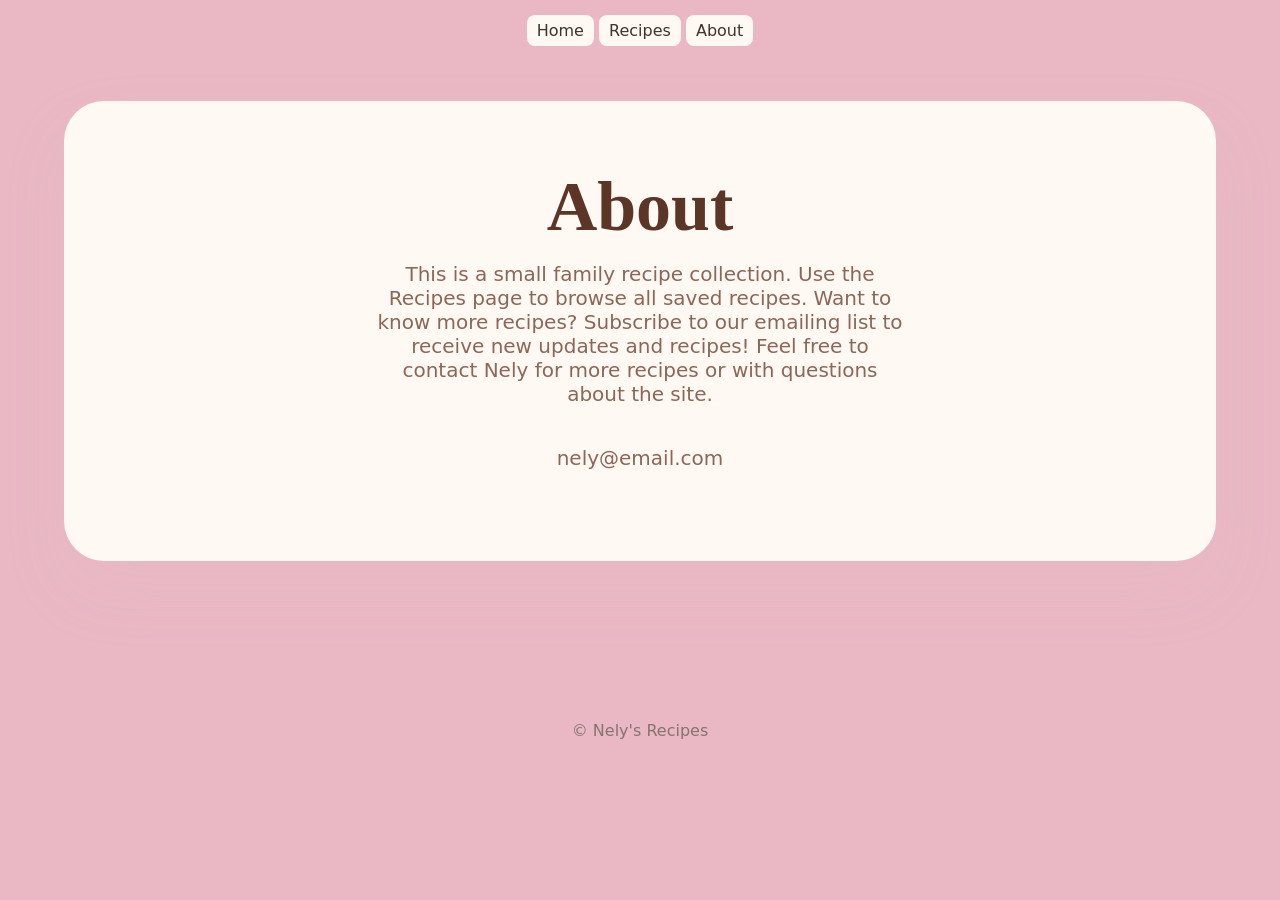
==== about.html @ 58c57279 "page created for about me to talk about website and creator" ====
<!doctype html>
<html lang="en">
<head>
  <meta charset="utf-8">
  <meta name="viewport" content="width=device-width,initial-scale=1">
  <title>About — Nely's Notebook</title>
  <link rel="icon" href="favicon.ico">
  <link rel="stylesheet" href="css/style.css">
</head>
<body class="about">

  <header class="top-bar">
    <div class="top-bar-inner">
      <nav class="main-nav" aria-label="Main">
        <a href="index.html">Home</a>
        <a href="recipes.html">Recipes</a>
        <a href="about.html">About</a>
      </nav>
    </div>
  </header>

  <main>

    <section class="hero">
      <div class="hero-content">
        <h1>About</h1>
        <p>
          This is a small family recipe collection. Use the Recipes page to browse
          all saved recipes. Want to know more recipes? Subscribe to our emailing
          list to receive new updates and recipes! Feel free to contact Nely for
          more recipes or with questions about the site.
        </p>
        <p>nely@email.com</p>
      </div>
    </section>

  </main>

  <footer>© Nely's Recipes</footer>

  <script src="app.js"></script>

</body>
</html>
---- css/style.css ----
:root {
  --cream: #fff8f3;
  --paper: #fff;
  --rose: #e9b8c4;
  --rose-light: #f7e1e5;
  --brown: #5b3526;
  --brown-soft: #8b6757;
  --text: #3f342f;
  --muted: #85756e;
  --shadow: 0 18px 45px rgba(91, 53, 38, .10);
  --radius: 28px;
}

* {
  box-sizing: border-box;
}

body {
  margin: 0;
  background: var(--rose);
  color: var(--text);
  font-family: Inter, system-ui, sans-serif;
}

a {
  background: var(--cream);
  padding: 6px 10px;
  border-radius: 8px;
  text-decoration: none;
  color: inherit;
  display: inline-block;
  transition: background .12s, transform .12s;
}
a:hover {
  background: var(--paper);
  transform: translateY(-2px);
}


/* ── Top bar ── */

.top-bar {
  position: sticky;
  top: 0;
  z-index: 20;
  background: transparent;
}

.top-bar-inner {
  max-width: 1200px;
  margin: auto;
  padding: 15px 25px;
  display: flex;
  justify-content: center;
  align-items: center;
  gap: 15px;
  flex-wrap: wrap;
}

.top-meals,
.top-prefs {
  display: flex;
  gap: 8px;
  align-items: center;
}

.top-meal-btn,
.top-pref-btn {
  border: 0;
  background: #fff;
  padding: 9px 16px;
  border-radius: 999px;
  color: var(--brown-soft);
  font-weight: 600;
  cursor: pointer;
  transition: .2s;
}

.top-meal-btn:hover,
.top-pref-btn:hover,
.top-meal-btn.active,
.top-pref-btn.active {
  background: var(--rose-light);
  color: var(--brown-soft);
}


/* ── Hero ── */

.hero {
  max-width: 1200px;
  height: 460px;
  margin: 40px auto;
  border-radius: 40px;
  overflow: hidden;
  background-color: var(--cream);
  background-repeat: repeat-x;
  background-position: center;
  background-size: auto 100%;
  display: flex;
  align-items: center;
  box-shadow: 0 30px 60px rgba(233, 184, 196, 0.16);
}

.hero-content,
.hero .content {
  padding: 60px;
  max-width: 650px;
  border-radius: 14px;
}

.hero h1,
.hero h2 {
  font-family: Georgia, serif;
  font-size: 70px;
  line-height: 1;
  margin: 0;
  color: var(--brown);
}

.hero p {
  font-size: 20px;
  color: var(--brown-soft);
}

/* About page centers hero content */
.about .hero {
  justify-content: center;
}

.about .hero-content {
  text-align: center;
  display: flex;
  flex-direction: column;
  align-items: center;
}

/* Tabs under search on recipes page */
.hero-tabs {
  margin-top: 18px;
  display: flex;
  gap: 12px;
  flex-wrap: wrap;
  align-items: center;
}

.hero-tabs .top-meals,
.hero-tabs .top-prefs {
  display: flex;
  gap: 10px;
}

.hero-tabs .top-prefs {
  margin-left: 12px;
}


/* ── Main ── */

main {
  max-width: 1200px;
  margin: auto;
  padding: 0 24px 80px;
}

.search {
  border: 0;
  border-radius: 999px;
  padding: 14px 20px;
  width: 280px;
  background: white;
  box-shadow: var(--shadow);
}


/* ── Email capture ── */

.email-capture {
  background: white;
  border-radius: var(--radius);
  padding: 25px;
  display: flex;
  justify-content: space-between;
  align-items: center;
  gap: 20px;
  margin-bottom: 40px;
  box-shadow: var(--shadow);
}

.email-capture form {
  display: flex;
  gap: 10px;
}

.email-capture input {
  padding: 12px 18px;
  border-radius: 999px;
  border: 1px solid #ddd;
}

.hero .hero-email {
  background: rgba(255, 255, 255, 0.92);
  box-shadow: none;
  padding: 18px;
  border-radius: 14px;
  margin-top: 22px;
  width: 100%;
  display: flex;
  justify-content: space-between;
  align-items: center;
  gap: 12px;
}

.hero .hero-email .btn {
  padding: 10px 18px;
}


/* ── Recipe grid ── */

.grid {
  display: grid;
  grid-template-columns: repeat(3, 1fr);
  gap: 30px;
}


/* ── Featured ── */

.featured {
  max-width: 1200px;
  margin: 30px auto;
  padding: 0 24px;
}

.featured h2 {
  font-family: Georgia, serif;
  font-size: 32px;
  color: var(--brown);
  margin: 8px 0 18px;
}

.featured-grid {
  display: grid;
  grid-template-columns: repeat(3, 1fr);
  gap: 20px;
}

.featured .card {
  height: 420px;
}

.featured .card img {
  height: 260px;
}


/* ── Cards ── */

.card {
  background: var(--paper);
  border-radius: var(--radius);
  overflow: hidden;
  box-shadow: var(--shadow);
  cursor: pointer;
  transition: .25s;
  height: 100%;
}

.card:hover {
  transform: translateY(-8px);
}

.card img {
  width: 100%;
  height: 300px;
  object-fit: cover;
  display: block;
}

.card-body {
  padding: 24px;
}

/* Hide details on card; show in popup only */
.card .card-body ul,
.card .card-body ol,
.card .card-body .meta {
  display: none;
}

.details .panel ul,
.details .panel ol,
.details .panel .tags,
.details .panel .meta {
  display: block;
}

.meta {
  color: var(--muted);
  font-size: 14px;
}

.title,
.card h2 {
  font-family: Georgia, serif;
  font-size: 28px;
  color: var(--brown);
  margin: 10px 0;
}

.tags {
  display: flex;
  gap: 8px;
  flex-wrap: wrap;
}

.tag {
  background: var(--rose-light);
  color: var(--brown);
  border-radius: 999px;
  padding: 6px 14px;
  font-size: 13px;
}


/* ── Button ── */

.btn {
  background: var(--brown);
  color: white;
  border: 0;
  border-radius: 999px;
  padding: 12px 25px;
  font-weight: 700;
  cursor: pointer;
  transition: .2s;
}

.btn:hover {
  background: var(--rose);
  color: var(--brown);
}


/* ── Detail popup ── */

.details {
  position: fixed;
  inset: 0;
  z-index: 1000;
  background: #0004;
  display: none;
  align-items: center;
  justify-content: center;
}

.details.open {
  display: flex;
}

.details .panel {
  position: relative;
  width: min(850px, 90%);
  background: white;
  padding: 35px;
  border-radius: 35px;
  box-shadow: var(--shadow);
  max-height: 90vh;
  overflow-y: auto;
}

.details .panel #closeBtn {
  position: absolute;
  top: 12px;
  right: 12px;
  background: white;
  border-radius: 999px;
  border: 1px solid #eee;
  width: 36px;
  height: 36px;
  display: flex;
  align-items: center;
  justify-content: center;
  font-size: 18px;
  line-height: 1;
  cursor: pointer;
  color: var(--brown-soft);
  box-shadow: 0 6px 18px rgba(0, 0, 0, 0.08);
  z-index: 60;
}

.details .panel #closeBtn:hover {
  background: var(--rose-light);
  color: var(--brown);
  transform: scale(1.04);
}


/* ── Footer ── */

footer {
  text-align: center;
  padding: 40px;
  color: var(--muted);
}


/* ── Responsive ── */

@media (max-width: 900px) {
  .grid {
    grid-template-columns: repeat(2, 1fr);
  }

  .hero h1,
  .hero h2 {
    font-size: 50px;
  }

  .featured-grid {
    grid-template-columns: repeat(2, 1fr);
  }

  .hero-tabs {
    flex-direction: column;
    align-items: flex-start;
  }
}

@media (max-width: 600px) {
  .grid {
    grid-template-columns: 1fr;
  }

  .hero {
    height: 350px;
  }

  .hero-content,
  .hero .content {
    padding: 30px;
  }

  .email-capture,
  .email-capture form {
    flex-direction: column;
    align-items: flex-start;
    width: 100%;
  }

  .search {
    width: 100%;
  }

  .featured-grid {
    grid-template-columns: 1fr;
  }

  .featured .card {
    height: 360px;
  }

  .featured .card img {
    height: 220px;
  }
}
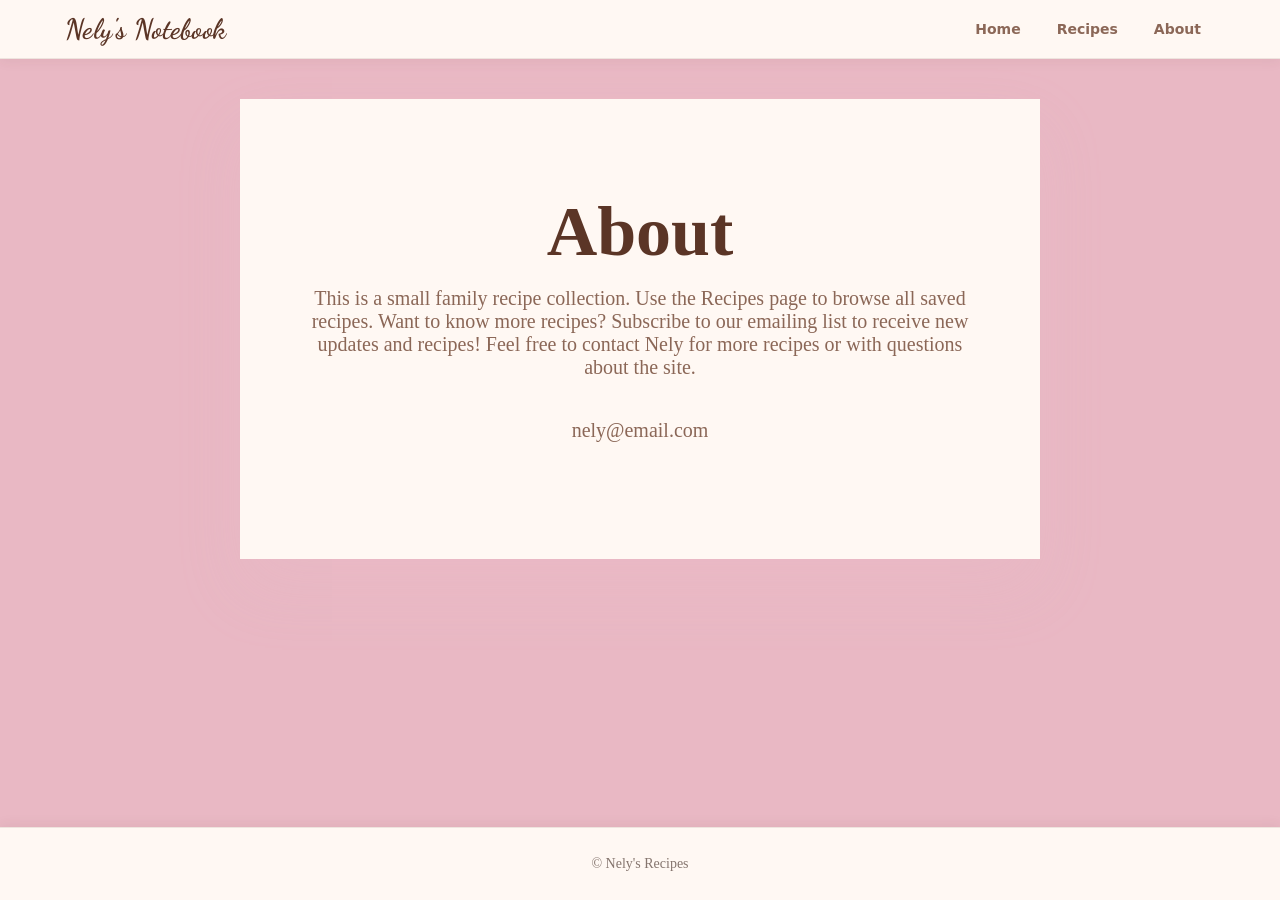
==== commit 9a0eff32: "Added Google font" ====
--- a/about.html
+++ b/about.html
@@ -5,12 +5,16 @@
   <meta name="viewport" content="width=device-width,initial-scale=1">
   <title>About — Nely's Notebook</title>
   <link rel="icon" href="favicon.ico">
-  <link rel="stylesheet" href="css/style.css">
+  <link rel="preconnect" href="https://fonts.googleapis.com">
+  <link rel="preconnect" href="https://fonts.gstatic.com" crossorigin>
+  <link href="https://fonts.googleapis.com/css2?family=Dancing+Script:wght@700&family=Rochester&display=swap" rel="stylesheet">
+  <link rel="stylesheet" href="css/styles.css">
 </head>
 <body class="about">
 
   <header class="top-bar">
     <div class="top-bar-inner">
+      <a class="site-title" href="index.html">Nely's Notebook</a>
       <nav class="main-nav" aria-label="Main">
         <a href="index.html">Home</a>
         <a href="recipes.html">Recipes</a>
--- a/css/styles.css
+++ b/css/styles.css
@@ -0,0 +1,577 @@
+:root {
+  --cream: #fff8f3;
+  --paper: #fff;
+  --rose: #e9b8c4;
+  --rose-light: #f7e1e5;
+  --brown: #5b3526;
+  --brown-soft: #8b6757;
+  --text: #3f342f;
+  --muted: #85756e;
+  --shadow: 0 18px 45px rgba(91, 53, 38, .10);
+  --radius: 28px;
+}
+
+* {
+  box-sizing: border-box;
+}
+
+body {
+  margin: 0;
+  background: var(--rose);
+  color: var(--text);
+  font-family: Inter, system-ui, sans-serif;
+  display: flex;
+  flex-direction: column;
+  min-height: 100vh;
+}
+
+main {
+  flex: 1;
+}
+
+a {
+  background: var(--cream);
+  padding: 6px 10px;
+  border-radius: 0;
+  text-decoration: none;
+  color: inherit;
+  display: inline-block;
+  transition: background .12s, transform .12s;
+}
+a:hover {
+  background: var(--paper);
+  transform: translateY(-2px);
+}
+
+
+/* ── Top bar ── */
+
+.top-bar {
+  position: sticky;
+  top: 0;
+  z-index: 20;
+  background: var(--cream);
+  border-bottom: 1px solid rgba(91, 53, 38, 0.10);
+  box-shadow: 0 2px 12px rgba(91, 53, 38, 0.07);
+}
+
+.top-bar-inner {
+  max-width: 1200px;
+  margin: auto;
+  padding: 14px 25px;
+  display: flex;
+  justify-content: space-between;
+  align-items: center;
+  gap: 15px;
+  flex-wrap: wrap;
+}
+
+.site-title {
+  font-family: 'Dancing Script', cursive;
+  font-size: 28px;
+  font-weight: 700;
+  color: var(--brown);
+  background: none;
+  padding: 0;
+  border-radius: 0;
+  letter-spacing: 0.01em;
+  line-height: 1;
+  text-decoration: none;
+  display: inline-block;
+  pointer-events: none;
+}
+
+.site-title:hover {
+  background: none;
+  transform: none;
+}
+
+.main-nav {
+  display: flex;
+  gap: 8px;
+  align-items: center;
+}
+
+.main-nav a {
+  background: transparent;
+  color: var(--brown-soft);
+  font-weight: 600;
+  font-size: 14px;
+  padding: 7px 14px;
+  border-radius: 0;
+  transition: background .15s, color .15s;
+}
+
+.main-nav a:hover {
+  background: var(--rose-light);
+  color: var(--brown);
+  transform: none;
+}
+
+.top-meals,
+.top-prefs {
+  display: flex;
+  gap: 8px;
+  align-items: center;
+}
+
+.top-meal-btn,
+.top-pref-btn {
+  border: 0;
+  background: #fff;
+  padding: 8px 12px;
+  border-radius: 0;
+  color: var(--brown-soft);
+  font-family: Georgia, serif;
+  font-size: 14px;
+  font-weight: 600;
+  cursor: pointer;
+  transition: .2s;
+}
+
+.top-meal-btn:hover,
+.top-pref-btn:hover,
+.top-meal-btn.active,
+.top-pref-btn.active {
+  background: var(--rose-light);
+  color: var(--brown-soft);
+}
+
+
+/* ── Hero ── */
+
+.hero {
+  max-width: 1200px;
+  height: 460px;
+  margin: 40px auto;
+  border-radius: 0;
+  overflow: hidden;
+  background-color: var(--cream);
+  background-repeat: repeat-x;
+  background-position: center;
+  background-size: auto 100%;
+  display: flex;
+  align-items: center;
+  box-shadow: 0 30px 60px rgba(233, 184, 196, 0.16);
+}
+
+.hero-content,
+.hero .content {
+  padding: 60px;
+  max-width: 800px;
+  border-radius: 0;
+}
+
+.hero h1,
+.hero h2 {
+  font-family: 'Rochester', cursive;
+  font-size: 70px;
+  line-height: 1;
+  margin: 0;
+  color: var(--brown);
+}
+
+/* Home page hero title uses Dancing Script */
+.home .hero h1 {
+  font-family: 'Dancing Script', cursive;
+  font-size: 80px;
+}
+
+.hero p {
+  font-family: Georgia, serif;
+  font-size: 20px;
+  color: var(--brown-soft);
+}
+
+/* About page centers hero content */
+.about .hero {
+  justify-content: center;
+  border-radius: 0;
+}
+
+.about .hero-content {
+  text-align: center;
+  display: flex;
+  flex-direction: column;
+  align-items: center;
+  border-radius: 0;
+}
+
+.script-label {
+  font-family: 'Dancing Script', cursive;
+  font-weight: 700;
+}
+
+/* Tabs under search on recipes page */
+.hero-tabs {
+  margin-top: 18px;
+  display: flex;
+  flex-direction: column;
+  gap: 10px;
+  align-items: flex-start;
+}
+
+.hero-tabs .top-meals {
+  display: flex;
+  gap: 8px;
+  align-items: center;
+  flex-wrap: wrap;
+}
+
+.hero-tabs .top-prefs {
+  display: flex;
+  gap: 8px;
+  align-items: center;
+  margin-left: 0;
+}
+
+
+/* ── Main ── */
+
+main {
+  max-width: 1200px;
+  margin: auto;
+  padding: 0 24px 80px;
+}
+
+.search {
+  border: 0;
+  border-radius: 0;
+  padding: 14px 20px;
+  width: 280px;
+  background: white;
+  box-shadow: var(--shadow);
+}
+
+
+/* ── Email capture ── */
+
+.email-capture {
+  background: white;
+  border-radius: 0;
+  padding: 25px;
+  display: flex;
+  justify-content: space-between;
+  align-items: center;
+  gap: 20px;
+  margin-bottom: 40px;
+  box-shadow: var(--shadow);
+}
+
+.email-capture form {
+  display: flex;
+  gap: 10px;
+}
+
+.email-capture input {
+  padding: 12px 18px;
+  border-radius: 0;
+  border: 1px solid #ddd;
+}
+
+.hero .hero-email {
+  background: rgba(255, 255, 255, 0.92);
+  box-shadow: none;
+  padding: 18px;
+  border-radius: 0;
+  margin-top: 22px;
+  width: 100%;
+  display: flex;
+  justify-content: space-between;
+  align-items: center;
+  gap: 12px;
+}
+
+.hero .hero-email .btn {
+  padding: 10px 18px;
+}
+
+
+/* ── Recipe grid ── */
+
+.grid {
+  display: grid;
+  grid-template-columns: repeat(3, 1fr);
+  gap: 30px;
+}
+
+
+/* ── Featured ── */
+
+.featured {
+  max-width: 1200px;
+  margin: 30px auto;
+  padding: 0 24px;
+}
+
+.featured h2 {
+  font-family: 'Dancing Script', cursive;
+  font-size: 32px;
+  color: var(--brown);
+  margin: 8px 0 18px;
+}
+
+.featured-grid {
+  display: grid;
+  grid-template-columns: repeat(3, 1fr);
+  gap: 20px;
+}
+
+.featured .card {
+  height: 420px;
+}
+
+.featured .card img {
+  height: 260px;
+}
+
+
+/* ── Cards ── */
+
+.card {
+  background: var(--paper);
+  border-radius: 0;
+  overflow: hidden;
+  box-shadow: var(--shadow);
+  cursor: pointer;
+  transition: .25s;
+  height: 100%;
+}
+
+.card:hover {
+  transform: translateY(-8px);
+}
+
+.card img {
+  width: 100%;
+  height: 300px;
+  object-fit: cover;
+  display: block;
+}
+
+.card-body {
+  padding: 24px;
+}
+
+/* Hide details on card; show in popup only */
+.card .card-body ul,
+.card .card-body ol,
+.card .card-body .meta {
+  display: none;
+}
+
+.details .panel ul,
+.details .panel ol,
+.details .panel .tags,
+.details .panel .meta {
+  display: block;
+}
+
+/* Popup text colors */
+.details .panel #detailTitle {
+  color: var(--rose);
+}
+
+.details .panel ul,
+.details .panel ol,
+.details .panel p,
+.details .panel .meta {
+  color: var(--cream);
+  font-family: Georgia, serif;
+}
+
+/* Ingredients & directions section headings */
+.details .panel h3 {
+  color: var(--rose);
+  background: transparent;
+  margin-top: 24px;
+  margin-bottom: 8px;
+}
+
+.meta {
+  color: var(--muted);
+  font-size: 14px;
+}
+
+.title,
+.card h2 {
+  font-family: Georgia, serif;
+  font-size: 28px;
+  color: var(--brown);
+  margin: 10px 0;
+}
+
+b, strong {
+  font-family: 'Rochester', cursive;
+  font-weight: normal;
+}
+
+.tags {
+  display: flex;
+  gap: 8px;
+  flex-wrap: wrap;
+}
+
+.tag {
+  background: var(--rose-light);
+  color: var(--brown);
+  border-radius: 0;
+  padding: 6px 14px;
+  font-size: 13px;
+}
+
+
+/* ── Button ── */
+
+.btn {
+  background: var(--brown);
+  color: white;
+  border: 0;
+  border-radius: 0;
+  padding: 12px 25px;
+  font-weight: 700;
+  cursor: pointer;
+  transition: .2s;
+}
+
+.btn:hover {
+  background: var(--rose);
+  color: var(--brown);
+}
+
+
+/* ── Detail popup ── */
+
+.details {
+  position: fixed;
+  inset: 0;
+  z-index: 1000;
+  background: #0004;
+  display: none;
+  align-items: center;
+  justify-content: center;
+}
+
+.details.open {
+  display: flex;
+}
+
+.details .panel {
+  position: relative;
+  width: min(850px, 90%);
+  background: var(--brown);
+  padding: 35px;
+  border-radius: 0;
+  box-shadow: var(--shadow);
+  max-height: 90vh;
+  overflow-y: auto;
+}
+
+.details .panel #closeBtn {
+  position: absolute;
+  top: 12px;
+  right: 12px;
+  background: var(--brown-soft);
+  border-radius: 0;
+  border: 1px solid rgba(255,255,255,0.15);
+  width: 36px;
+  height: 36px;
+  display: flex;
+  align-items: center;
+  justify-content: center;
+  font-size: 18px;
+  line-height: 1;
+  cursor: pointer;
+  color: var(--cream);
+  box-shadow: 0 6px 18px rgba(0, 0, 0, 0.15);
+  z-index: 60;
+}
+
+.details .panel #closeBtn:hover {
+  background: var(--rose);
+  color: var(--brown);
+  transform: scale(1.04);
+}
+
+
+/* ── Footer ── */
+
+footer {
+  text-align: center;
+  padding: 28px 40px;
+  color: var(--muted);
+  background: var(--cream);
+  border-top: 1px solid rgba(91, 53, 38, 0.10);
+  box-shadow: 0 -2px 12px rgba(91, 53, 38, 0.07);
+  font-family: Georgia, serif;
+  font-size: 14px;
+}
+
+
+/* ── Responsive ── */
+
+@media (max-width: 900px) {
+  .grid {
+    grid-template-columns: repeat(2, 1fr);
+  }
+
+  .hero h1,
+  .hero h2 {
+    font-size: 50px;
+  }
+
+  .home .hero h1 {
+    font-size: 60px;
+  }
+
+  .featured-grid {
+    grid-template-columns: repeat(2, 1fr);
+  }
+
+  .hero-tabs {
+    flex-direction: column;
+    align-items: flex-start;
+  }
+}
+
+@media (max-width: 600px) {
+  .grid {
+    grid-template-columns: 1fr;
+  }
+
+  .hero {
+    height: 350px;
+  }
+
+  .hero-content,
+  .hero .content {
+    padding: 30px;
+  }
+
+  .email-capture,
+  .email-capture form {
+    flex-direction: column;
+    align-items: flex-start;
+    width: 100%;
+  }
+
+  .search {
+    width: 100%;
+  }
+
+  .featured-grid {
+    grid-template-columns: 1fr;
+  }
+
+  .featured .card {
+    height: 360px;
+  }
+
+  .featured .card img {
+    height: 220px;
+  }
+
+  .site-title {
+    font-size: 22px;
+  }
+}
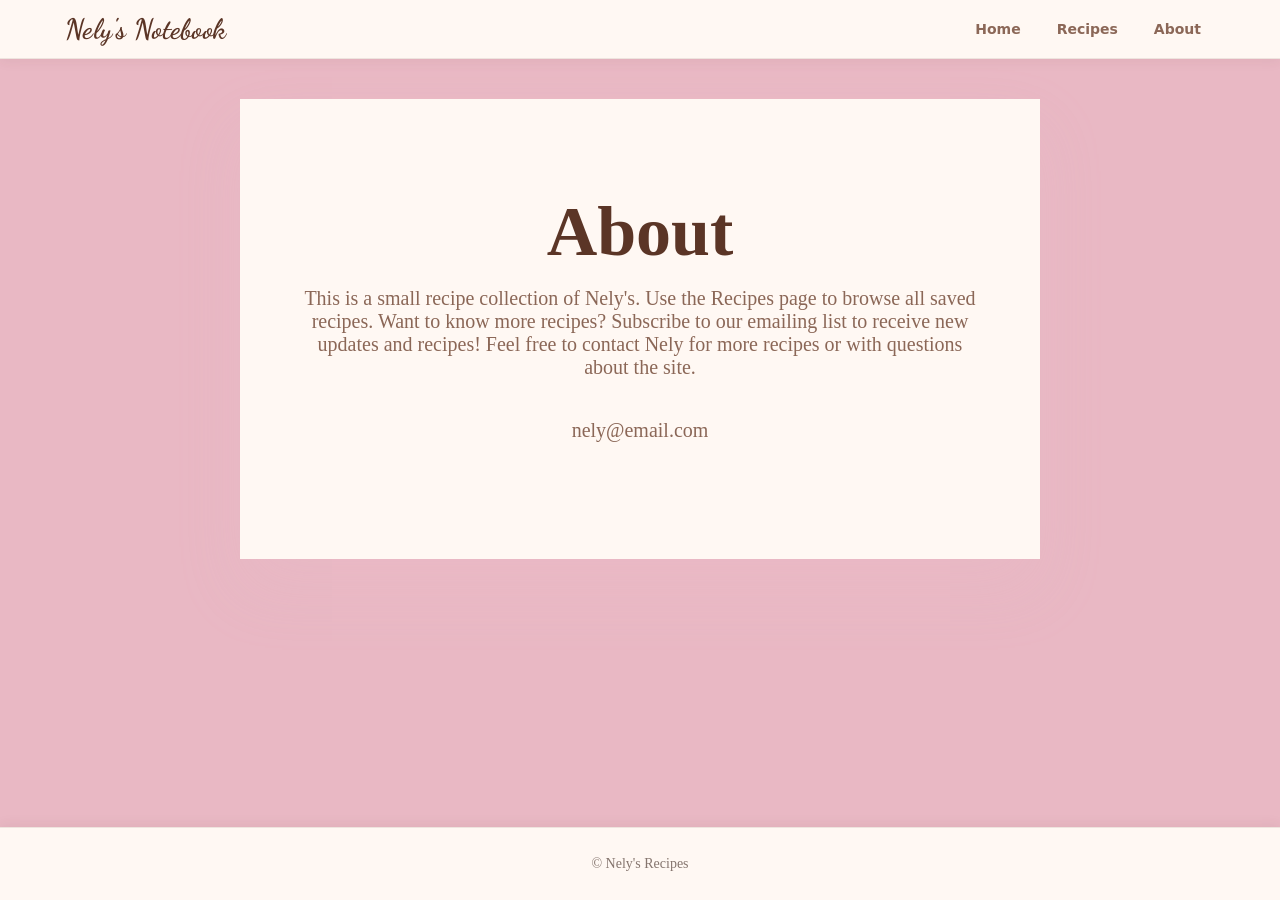
==== commit 3799b9cd: "Updated description of about me page" ====
--- a/about.html
+++ b/about.html
@@ -29,7 +29,7 @@
       <div class="hero-content">
         <h1>About</h1>
         <p>
-          This is a small family recipe collection. Use the Recipes page to browse
+          This is a small recipe collection of Nely's. Use the Recipes page to browse
           all saved recipes. Want to know more recipes? Subscribe to our emailing
           list to receive new updates and recipes! Feel free to contact Nely for
           more recipes or with questions about the site.
